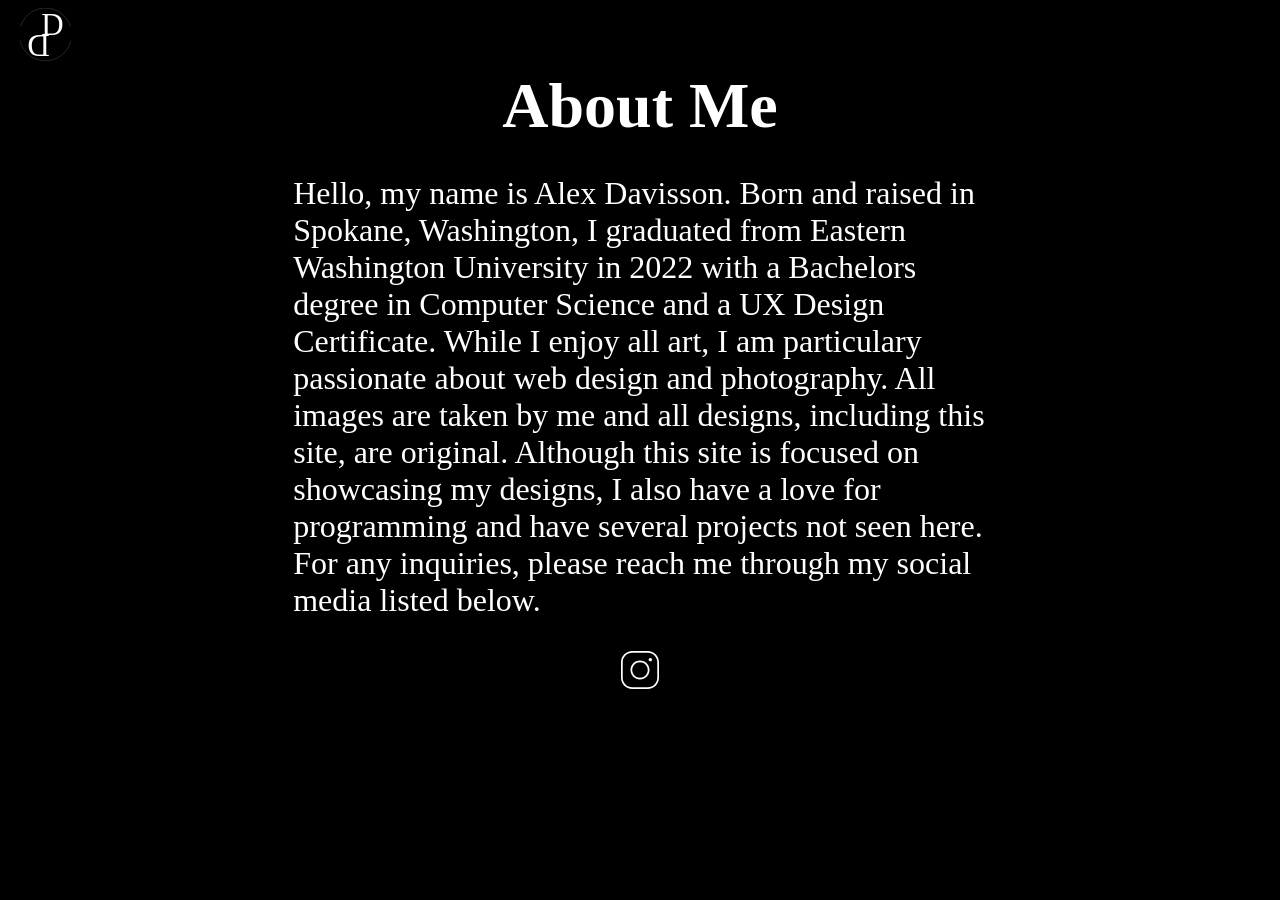
==== about.html @ 95c85e63 "Basic Structure outline To Do:  - Implement LightGallery  - Make use of Media Queries  - Design & Im" ====
<!DOCTYPE html>
<html lang="en">

<head>
    <meta charset="UTF-8">
    <meta http-equiv="X-UA-Compatible" content="IE=edge">
    <meta name="viewport" content="width=device-width, initial-scale=1.0">
    <title>About</title>
    <link rel="stylesheet" href="css/styles.css">
</head>

<body id="about">

    <nav>
        <a href="index.html"> <img src="assets/Asset 1.svg" alt="logo"></a>
    </nav>

    <section id="words">
        <h1>About Me</h1>
        <section id="subwords">
            <p>Hello, my name is Alex Davisson. Born and raised in Spokane, Washington, I graduated from Eastern Washington University in 2022 with a Bachelors degree in Computer Science and a UX Design Certificate. While I enjoy all art, I am particulary
                passionate about web design and photography. All images are taken by me and all designs, including this site, are original. Although this site is focused on showcasing my designs, I also have a love for programming and have several projects
                not seen here. For any inquiries, please reach me through my social media listed below.</p>
        </section>

    </section>

    <footer>
        <a href="#" onclick="window.open('https://www.instagram.com/davissondesign', '_blank');"><img class="socials" id="ig" src="assets/ig.svg" alt="instagram"></a>
    </footer>

</body>

</html>
---- css/styles.css ----
body {
    background: black !important;
    display: flex;
    flex-direction: column;
    align-content: center;
    justify-content: center;
}

body#home {
    height: 100%;
    width: 100%;
    padding: 0px;
    margin: 0px;
    overflow: hidden;
}

body#about {
    display: flex;
    flex-direction: column;
    justify-content: center;
}

p,
h1 {
    color: white;
    font-family: "Josefin Sans Light";
    text-align: center;
}

section#title h1 {
    padding: .2em 0 1em 0;
    margin: 0;
}

a {
    color: white;
    text-decoration: none;
}

img#me {
    padding: 1em 0;
    width: 50%;
    align-self: center;
}

h1#gal {
    font-size: 3em;
}

a#no {
    display: none;
}

div#lightgallery {
    display: flex;
    text-align: center;
}

nav a {
    width: 100%;
}

section#logo {
    display: flex;
    flex-direction: row;
    justify-content: center;
}

section#logo img {
    width: 25%;
    padding-bottom: 0;
    margin-bottom: 0;
    padding-right: 5em;
}

nav {
    display: flex;
    justify-content: flex-start;
}

nav img {
    width: 5%;
}

section#title h1 {
    font-size: 75px;
}

section#links p {
    font-size: 40px;
}

section#words {
    display: flex;
    flex-direction: column;
    align-content: flex-start;
    text-align: left;
}

section#words h1 {
    font-size: 4em;
    margin-top: 0;
    margin-bottom: 0;
}

section#words p {
    font-size: 2em;
    align-self: flex-start;
    padding-left: 2em;
    padding-right: 2em;
    text-align: left;
    white-space: no-wrap;
    overflow: hidden;
    text-overflow: ellipsis;
}

section#subwords {
    width: 65%;
    align-self: center;
}

img#ig {
    width: 3%;
}

img#tik {
    width: 4%;
    padding-top: 1em;
}

footer {
    display: block;
    width: 100%;
    align-self: center;
    text-align: center;
}

.header .lead {
    max-width: 620px;
}

.gallery-item {
    width: 200px;
    padding: 5px;
}

.gallery-container {
    width: 500px;
    height: 500px;
    margin: 0 auto;
}

@media (min-width:320px) {
    /* smartphones, iPhone, portrait 480x320 phones */
}

@media (min-width:481px) {
    /* portrait e-readers (Nook/Kindle), smaller tablets @ 600 or @ 640 wide. */
}

@media (min-width:641px) {}

@media (min-width:961px) {}
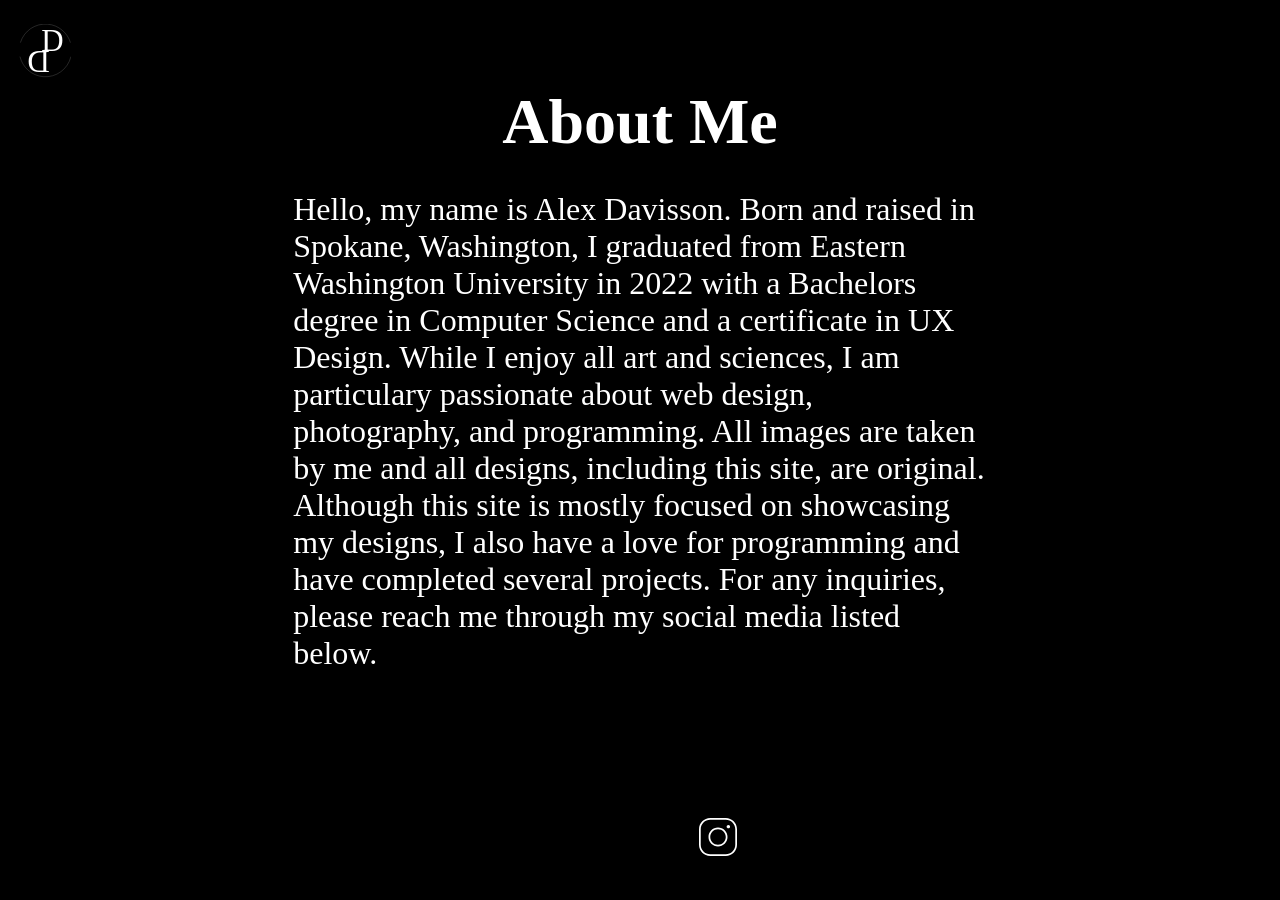
==== commit 4e12b7a8: "small update" ====
--- a/about.html
+++ b/about.html
@@ -18,14 +18,15 @@
     <section id="words">
         <h1>About Me</h1>
         <section id="subwords">
-            <p>Hello, my name is Alex Davisson. Born and raised in Spokane, Washington, I graduated from Eastern Washington University in 2022 with a Bachelors degree in Computer Science and a UX Design Certificate. While I enjoy all art, I am particulary
-                passionate about web design and photography. All images are taken by me and all designs, including this site, are original. Although this site is focused on showcasing my designs, I also have a love for programming and have several projects
-                not seen here. For any inquiries, please reach me through my social media listed below.</p>
+            <p>Hello, my name is Alex Davisson. Born and raised in Spokane, Washington, I graduated from Eastern Washington University in 2022 with a Bachelors degree in Computer Science and a certificate in UX Design. While I enjoy all art and sciences,
+                I am particulary passionate about web design, photography, and programming. All images are taken by me and all designs, including this site, are original. Although this site is mostly focused on showcasing my designs, I also have a love
+                for programming and have completed several projects. For any inquiries, please reach me through my social media listed below.</p>
         </section>
 
     </section>
 
     <footer>
+        <a href="#" onclick="window.open('https://github.com/AlexD4612', '_blank');"><img class="socials" id="gh" src="assets/github.svg" alt="github"></a>
         <a href="#" onclick="window.open('https://www.instagram.com/davissondesign', '_blank');"><img class="socials" id="ig" src="assets/ig.svg" alt="instagram"></a>
     </footer>
 
--- a/css/styles.css
+++ b/css/styles.css
@@ -4,6 +4,10 @@
     flex-direction: column;
     align-content: center;
     justify-content: center;
+}
+
+body#design {
+    background: white !important;
 }
 
 body#home {
@@ -14,6 +18,15 @@
     overflow: hidden;
 }
 
+rect#designlink1:hover {
+    fill: black;
+    stroke: white;
+}
+
+section#desn {
+    align-self: center;
+}
+
 body#about {
     display: flex;
     flex-direction: column;
@@ -27,6 +40,13 @@
     text-align: center;
 }
 
+body#design h1 {
+    color: black;
+    font-family: "Josefin Sans Light";
+    text-align: center;
+    font-size: 4em;
+}
+
 section#title h1 {
     padding: .2em 0 1em 0;
     margin: 0;
@@ -37,27 +57,63 @@
     text-decoration: none;
 }
 
+nav {
+    pointer-events: none;
+}
+
+nav img {
+    pointer-events: auto;
+}
+
 img#me {
     padding: 1em 0;
     width: 50%;
     align-self: center;
 }
 
+div#lightgallery img {
+    width: 300px;
+    height: auto;
+}
+
+div#lightgallery img:hover {
+    cursor: pointer;
+}
+
 h1#gal {
     font-size: 3em;
 }
 
-a#no {
-    display: none;
-}
+a {}
 
 div#lightgallery {
-    display: flex;
-    text-align: center;
+    display: grid;
+    grid-template-columns: auto auto;
+    justify-content: center;
+    align-content: center;
+    row-gap: 1em;
+    column-gap: 2em;
+}
+
+.itemCol1 {
+    grid-column: 1;
+}
+
+.itemCol2 {
+    grid-column: 1;
+}
+
+.itemCol2 {
+    grid-column: 2;
+}
+
+.itemRow2 {
+    grid-row: 2;
 }
 
 nav a {
     width: 100%;
+    padding-top: 1em;
 }
 
 section#logo {
@@ -109,7 +165,6 @@
     padding-left: 2em;
     padding-right: 2em;
     text-align: left;
-    white-space: no-wrap;
     overflow: hidden;
     text-overflow: ellipsis;
 }
@@ -121,6 +176,10 @@
 
 img#ig {
     width: 3%;
+}
+
+img#gh {
+    width: 12%;
 }
 
 img#tik {
